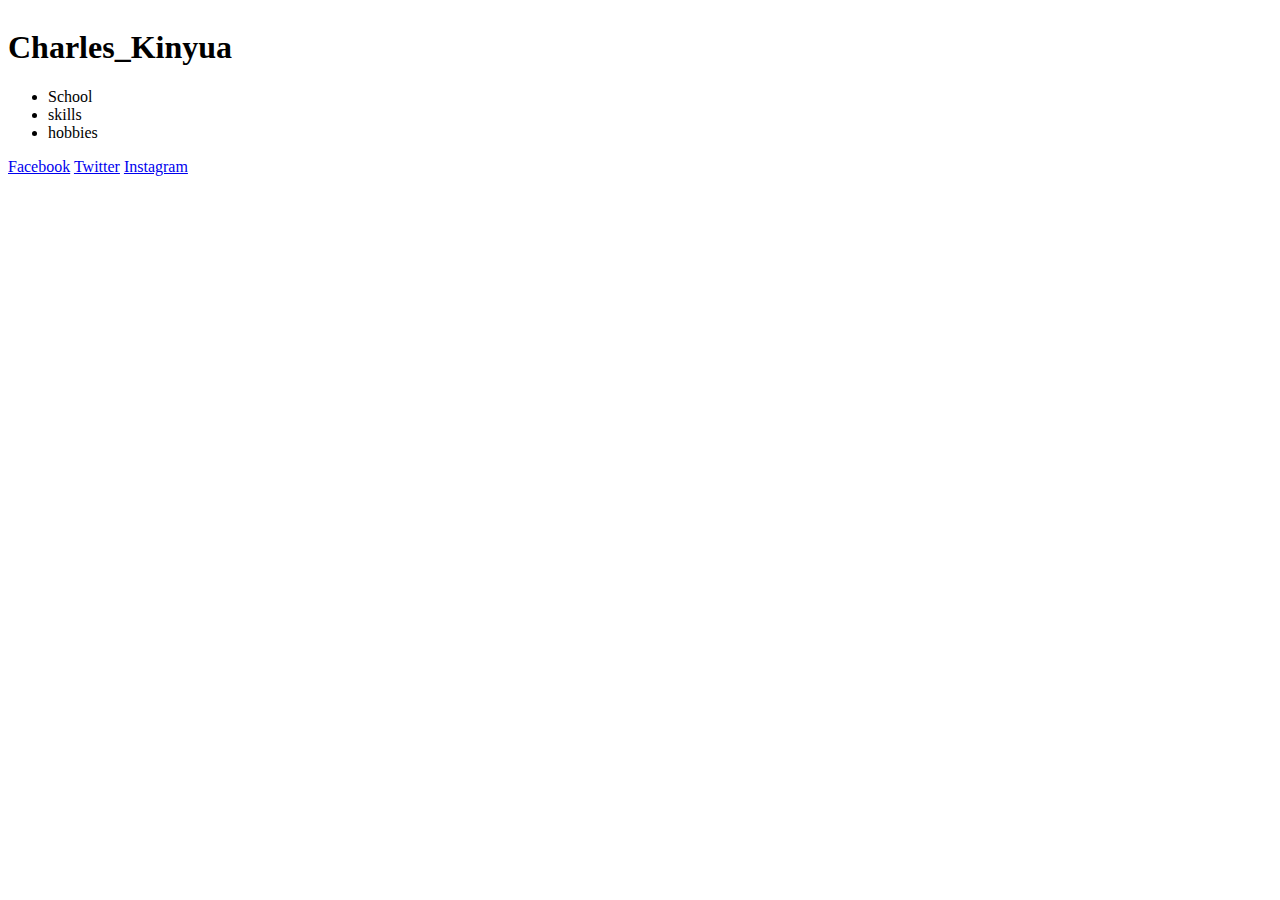
==== aboutme.html @ 1f7eab9a "first commit" ====
<html>
<title>Charles Kinyua</title>
<header>
  <img src="">
</header>
<h1>Charles_Kinyua</h1>
<body>
<ul>
  <li>School</li>
  <li>skills</li>
  <li>hobbies</li>
  </ul>

</body>
<footer>
<a href="facebook">Facebook</a>
<a href="twitter">Twitter</a>
<a href="instagram">Instagram</a>
</footer>
</html>
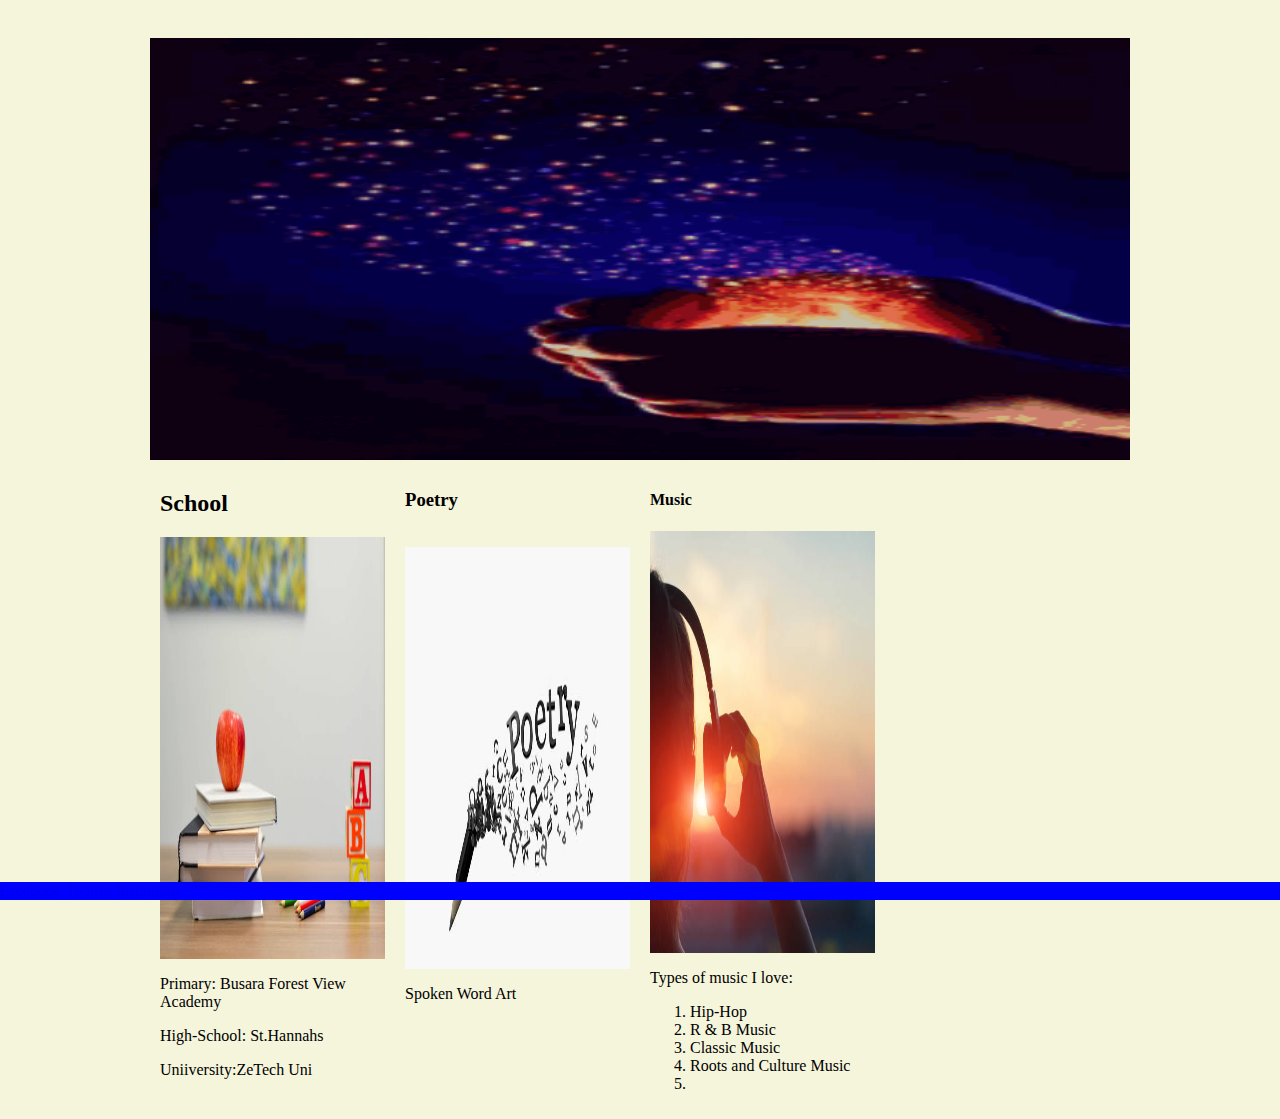
==== commit e280a7fb: "added The Footer" ====
--- a/aboutme.html
+++ b/aboutme.html
@@ -1,20 +1,76 @@
 <html>
+<link rel="stylesheet" type="text/css"  href="aboutme.css">
 <title>Charles Kinyua</title>
-<header>
-  <img src="">
-</header>
-<h1>Charles_Kinyua</h1>
-<body>
-<ul>
+
+<!--
+<div class="nav"><ul>
   <li>School</li>
   <li>skills</li>
   <li>hobbies</li>
   </ul>
+</div>
+<body>
 
-</body>
-<footer>
+
+
+<div class="row">
+  <div class="column">
+    <div class="content">
+  <header><img src="tenor.gif">
+</header>
+</div>
+</div>
+
+ <h1>Charles_Kinyua</h1>* -->
+
+<div class="main">
+
+<body>
+
+  <div class="content">
+<img src="tenor.gif" style="width=100%">
+
+  <div class="column">
+    <div class="content">
+<h2>School</h2>
+<img src="img3.jpeg" style="width=100%"><br>
+<p>Primary: Busara Forest View Academy</p>
+<p>High-School: St.Hannahs</p>
+<p>Uniiversity:ZeTech Uni</p>
+</div>
+</div>
+
+<div class="column">
+  <div class="content">
+<h3>Poetry</h3><br>
+<img src="img2.jpeg" style="width=100%">
+<p>Spoken Word Art</p>
+</div>
+</div>
+
+<div class="column">
+  <div class="content">
+<h4>Music</h4>
+<img src="img1.jpeg" style="width=100%">
+<p>Types of music I love:</p>
+<ol>
+  <li>Hip-Hop</li>
+  <li>R & B Music</li>
+  <li>Classic Music</li>
+  <li>Roots and Culture Music<li>
+  </ol>
+</div>
+</div>
+</div>
+
+
+<div class="footer">
 <a href="facebook">Facebook</a>
 <a href="twitter">Twitter</a>
 <a href="instagram">Instagram</a>
-</footer>
+</div>
+
+</body>
+
+
 </html>
--- a/aboutme.css
+++ b/aboutme.css
@@ -0,0 +1,69 @@
+
+* {
+  box-sizing : border-box;
+}
+body {background-color: beige;
+  padding:20px;
+  font-family:fantasy;
+
+}
+.main{
+  max-width: 1000px;
+  margin: auto;
+
+}
+h1{font-size: 50px;
+word-break: break-all;
+
+}
+
+img{
+  width:100%;
+  height:50%;
+}
+
+.row{
+  margin: 8px -16px;
+}
+
+.column{
+  float:left;
+  width:25%
+
+}
+
+.row:after {
+  content:"";
+  display:table;
+  clear:both;
+}
+
+.content{
+  background-color: beige;
+  padding:10px;
+
+}
+
+
+.footer{
+  position : fixed;
+  background-color:blue;
+  left:0;
+  bottom:0;
+  width:100%;
+
+}
+
+@media screen and(max-width:900px){
+  .column{
+    width: 50%;
+
+  }
+}
+
+@media screen and(max-width:600px){
+  .column{
+    width: 100%;
+
+  }
+}
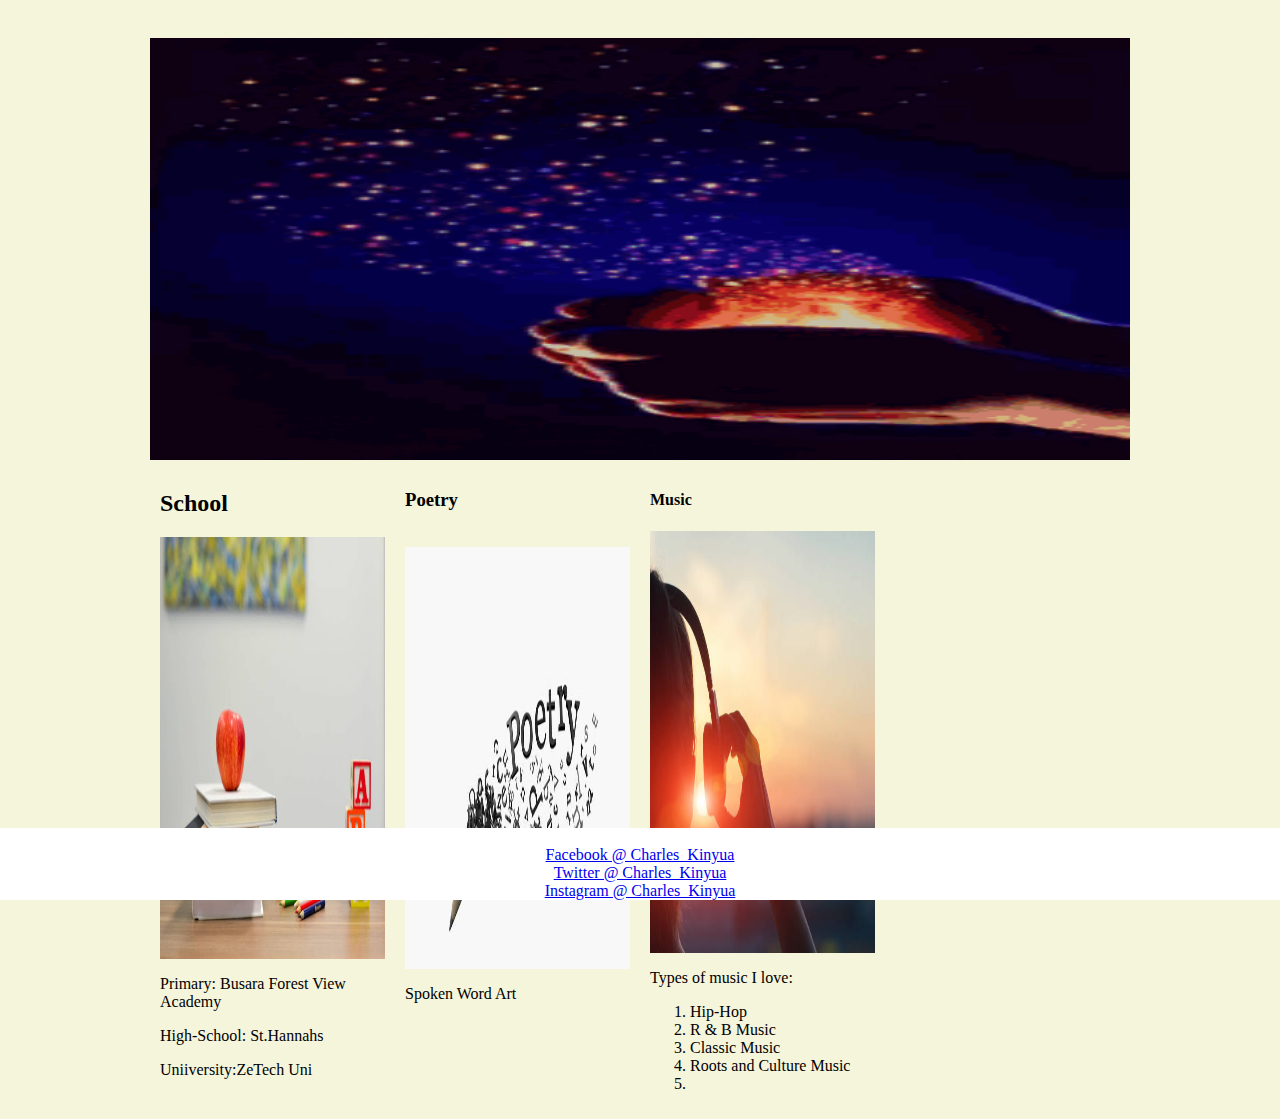
==== commit 61241a0c: "added The Footer" ====
--- a/aboutme.html
+++ b/aboutme.html
@@ -65,10 +65,16 @@
 
 
 <div class="footer">
-<a href="facebook">Facebook</a>
-<a href="twitter">Twitter</a>
-<a href="instagram">Instagram</a>
+<br><a href="facebook">Facebook @ Charles_Kinyua </a></<br>
+<br><a href="twitter">Twitter @ Charles_Kinyua</a></<br>
+<br><a href="instagram">Instagram @ Charles_Kinyua</a></<br>
+<nav>
+
+
+
+</nav>
 </div>
+
 
 </body>
 
--- a/aboutme.css
+++ b/aboutme.css
@@ -46,8 +46,11 @@
 
 
 .footer{
+  text-align: center;
+  text-color: black;
+
   position : fixed;
-  background-color:blue;
+  background-color:white;
   left:0;
   bottom:0;
   width:100%;
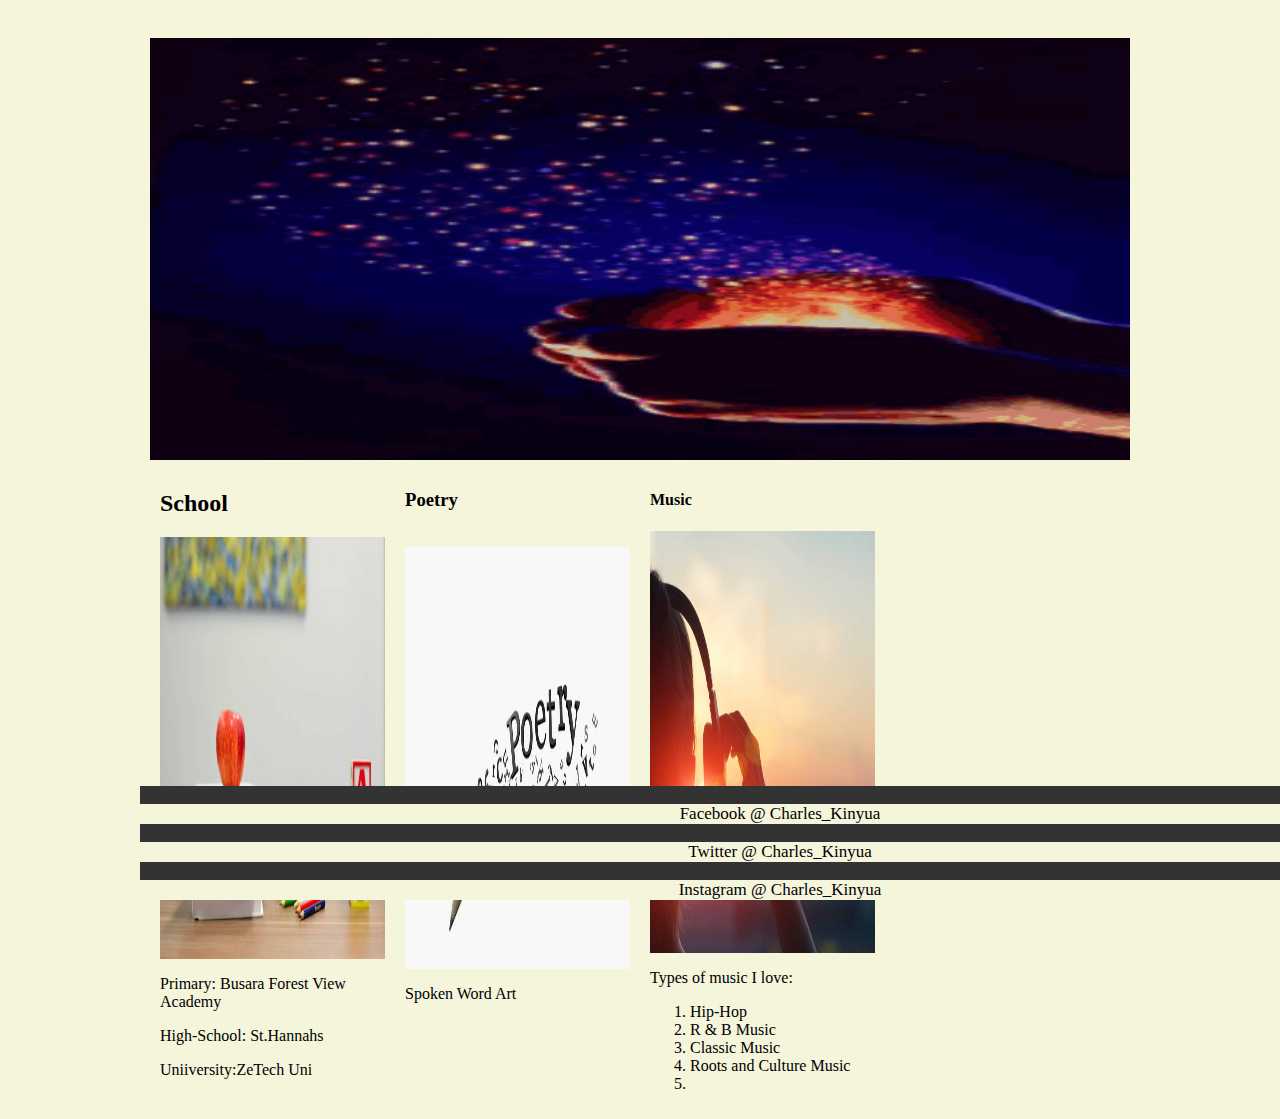
==== commit 1dce8f92: "added footer" ====
--- a/aboutme.html
+++ b/aboutme.html
@@ -26,6 +26,12 @@
 <div class="main">
 
 <body>
+  <div class="navbar">
+    <br><a href="facebook">Facebook @ Charles_Kinyua </a></<br>
+    <br><a href="twitter">Twitter @ Charles_Kinyua</a></<br>
+    <br><a href="instagram">Instagram @ Charles_Kinyua</a></<br>
+
+    </div>
 
   <div class="content">
 <img src="tenor.gif" style="width=100%">
@@ -64,17 +70,6 @@
 </div>
 
 
-<div class="footer">
-<br><a href="facebook">Facebook @ Charles_Kinyua </a></<br>
-<br><a href="twitter">Twitter @ Charles_Kinyua</a></<br>
-<br><a href="instagram">Instagram @ Charles_Kinyua</a></<br>
-<nav>
-
-
-
-</nav>
-</div>
-
 
 </body>
 
--- a/aboutme.css
+++ b/aboutme.css
@@ -49,14 +49,29 @@
   text-align: center;
   text-color: black;
 
-  position : fixed;
+position:fixed;
   background-color:white;
   left:0;
   bottom:0;
   width:100%;
 
 }
+.navbar{
+  overflow: hidden;
+  background-color: #333;
+  position:fixed;
+  bottom:0;
+  width:100%;
+}
+.navbar a{
+  display:block;
+  background-color: beige;
+  text-align: center;
+  color:black;
+  text-decoration: none;
+  font-size: 17px;
 
+}
 @media screen and(max-width:900px){
   .column{
     width: 50%;
